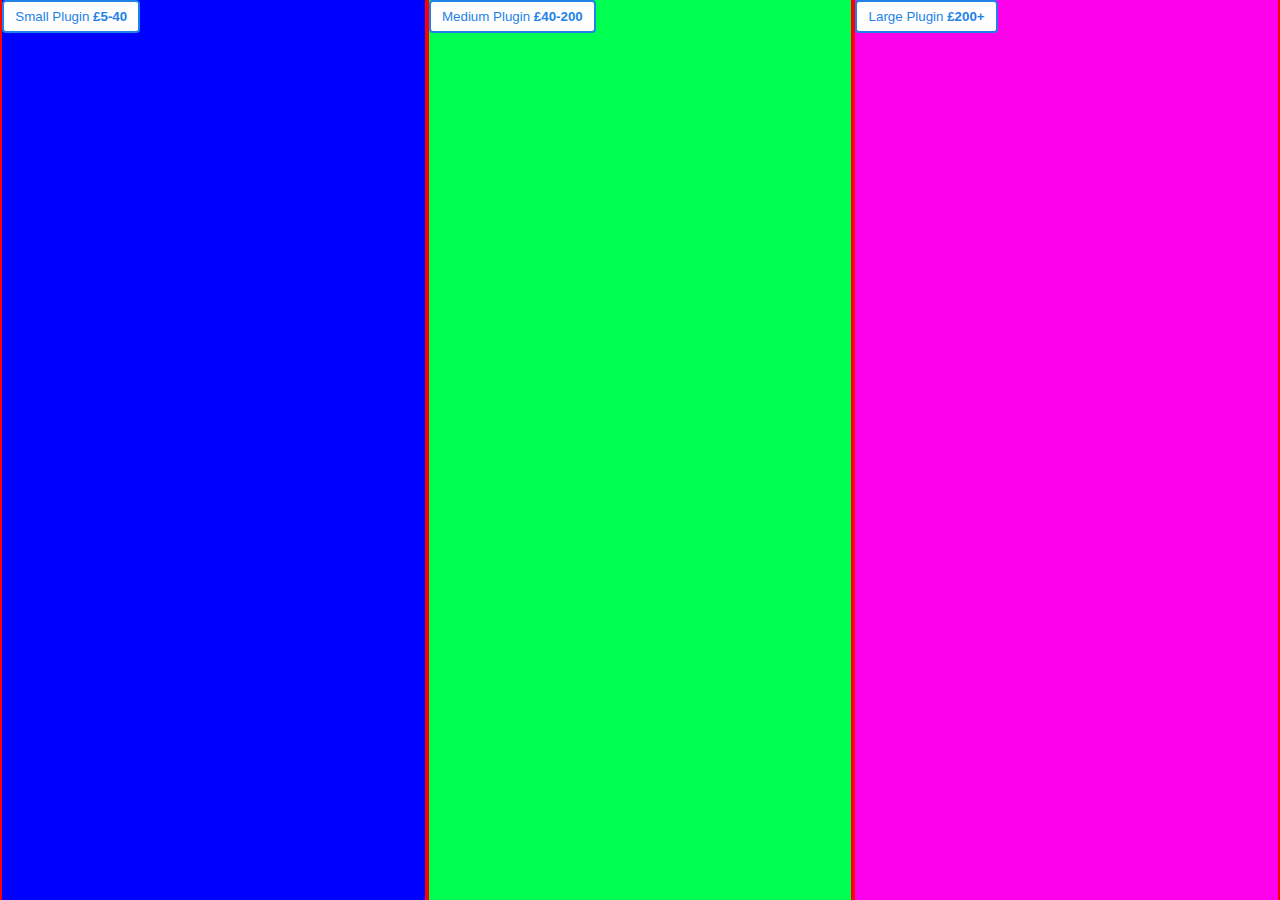
==== pricing.html @ cdca65e0 "Working on pricing.html" ====
<!DOCTYPE html>
<html lang="en">
    <head>
        <meta charset="utf-8">
        <meta name="viewport" content="width=device-width, initial-scale=1">

        <meta property="og:title" content="BackSlash Development" />
        <meta property="og:image" content="https://github.com/BackSlash-Development/backslash-website/blob/main/images/logo/white-blue-solid-logo.png">
        <meta property="og:description" content="A professional development studio based in the United Kingdom & Thailand.">

        <meta name="twitter:title" content="BackSlash Development">
        <meta name="twitter:description" content="A professional development studio based in the United Kingdom & Thailand.">
        <meta name="twitter:image" content="https://github.com/BackSlash-Development/backslash-website/blob/main/images/logo/white-blue-solid-logo.png">
        <meta name="twitter:card" content="summary_large_image">

        <link rel="stylesheet" href="styles/style.css">
        
        

        <title>[BackSlash Development] Pricing</title>
    </head>
    <body>
        <div id="wrapper">
            <div id="leftColumn">
                <button id="purchaseIntended"><a href="#">Small Plugin <bold>£5-40</bold></a></button>
            </div>
            <div id="midColumn">
                <button id="purchaseIntended"><a href="#">Medium Plugin <bold>£40-200</bold></a></button>
            </div>
            <div id="rightColumn">
                <button id="purchaseIntended"><a href="#">Large Plugin <bold>£200+</bold></a></button>
            </div>
        </div>
    </body>
</html>
---- styles/style.css ----
@import url('https://fonts.googleapis.com/css2?family=Montserrat');

body {
    font-family: 'Montserrat', sans-serif;

    /* Temporarily removing highlighting*/
    user-select: none;
    -moz-user-select: none;

    margin: 0 auto;
}

img {
    animation: 3s parralaxHuge;

    user-select: none;
    -moz-user-select: none;
    -webkit-user-drag: none;
    -webkit-user-select: none;
    -ms-user-select: none;
}

/* Change highlight colour in the future */
::selection, ::-moz-selection {}

#center {
    position: absolute;
    left: 50%;
    top: 50%;
    -webkit-transform: translate(-50%, -50%);
    transform: translate(-50%, -50%);

    text-align: center;
}

h1 {
    animation: 3s parralaxLong;

    font-size: 3rem;
    font-weight: 700;
    line-height: 2.6rem;
}

p {
    position: relative;
    animation: 3s parralaxShort;

    top: -20px;
    font-size: 1.2rem;
}

#purchaseIntended {
    border-radius: 0.25rem;
    padding: 0.45rem 0.7rem;
    background: white;
    border: 2px solid #1E82E9;

    text-align: center;
}

a {
    text-decoration: none;
    color: #1E82E9;
    font-weight: 500;
}

#wrapper {
    width: 100vw;
    height: 100vh;
    background: red;

    display: flex;
}

#leftColumn {
    background: blue;
    display: inline-block;
    width: 33vw;
    height: 100vh;

    
    margin: 0 auto;
    padding: 0;
}

#midColumn {
    background: rgb(0, 255, 81);
    display: inline-block;
    width: 33vw;
    height: 100vh;

    margin: 0 auto;
    padding: 0;
}

#rightColumn {
    background: rgb(255, 0, 234);
    display: inline-block;
    width: 33vw;
    height: 100vh;

    margin: 0 auto;
    padding: 0;
}

#aUnderline {
    text-decoration: underline;
}

bold {
    font-weight: 900;
}

@keyframes parralaxHuge {
    0% {
        opacity: 0;
        transform: translateY(-12rem);
    }
    100% {
        opacity: 1;
        transform: translateY(0);
    }
}

@keyframes parralaxLong {
    0% {
        opacity: 0.05;
        transform: translateY(-10rem);
    }
    100% {
        opacity: 1;
        transform: translateY(0);
    }
}

@keyframes parralaxShort {
    0% {
        opacity: 0;
        transform: translateY(-12rem);
    }
    30% {
        opacity: 0;
    }
    50% {
        opacity: 0.1;
    }
    100% {
        opacity: 1;
        transform: translateY(0);
    }
}
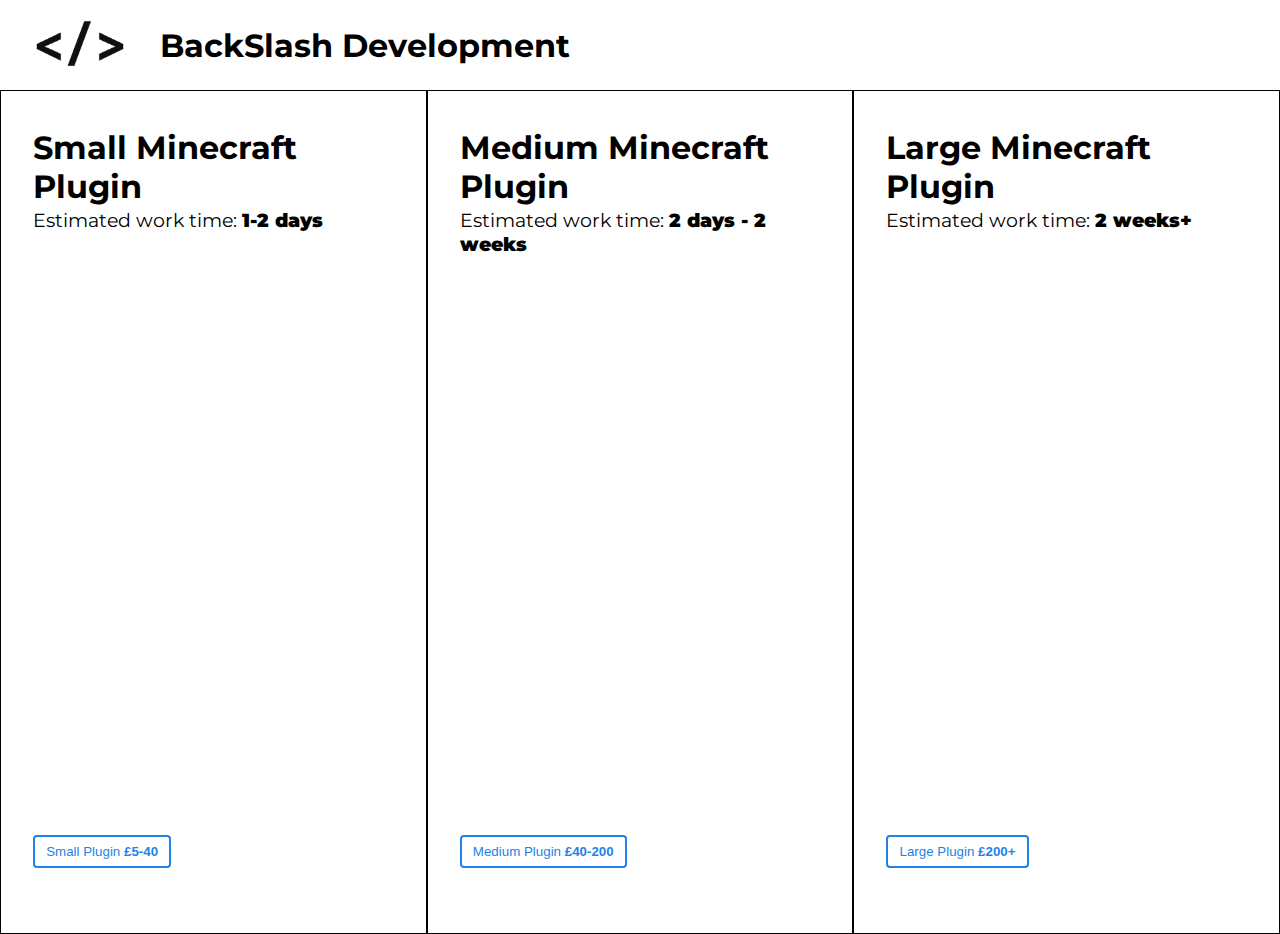
==== commit 066ca003: "Working on pricing page" ====
--- a/pricing.html
+++ b/pricing.html
@@ -20,14 +20,24 @@
         <title>[BackSlash Development] Pricing</title>
     </head>
     <body>
+        <div id="navRow">
+            <img id="navRowIMG" src="images/logo/black-transparent-logo.png" alt="BackSlash Logo" style="width:100px;height:66.666667px;">
+            <h1 id="navRowH1">BackSlash Development</h1>
+        </div>
         <div id="wrapper">
             <div id="leftColumn">
+                <h1>Small Minecraft Plugin</h1>
+                <p>Estimated work time: <bold>1-2 days</bold></p>
                 <button id="purchaseIntended"><a href="#">Small Plugin <bold>£5-40</bold></a></button>
             </div>
             <div id="midColumn">
+                <h1>Medium Minecraft Plugin</h1>
+                <p>Estimated work time: <bold>2 days - 2 weeks</bold></p>
                 <button id="purchaseIntended"><a href="#">Medium Plugin <bold>£40-200</bold></a></button>
             </div>
             <div id="rightColumn">
+                <h1>Large Minecraft Plugin</h1>
+                <p>Estimated work time: <bold>2 weeks+</bold></p>
                 <button id="purchaseIntended"><a href="#">Large Plugin <bold>£200+</bold></a></button>
             </div>
         </div>
--- a/styles/style.css
+++ b/styles/style.css
@@ -1,4 +1,8 @@
 @import url('https://fonts.googleapis.com/css2?family=Montserrat');
+
+html {
+    overflow: hidden;
+}
 
 body {
     font-family: 'Montserrat', sans-serif;
@@ -10,7 +14,7 @@
     margin: 0 auto;
 }
 
-img {
+#img {
     animation: 3s parralaxHuge;
 
     user-select: none;
@@ -33,7 +37,7 @@
     text-align: center;
 }
 
-h1 {
+#mainH1 {
     animation: 3s parralaxLong;
 
     font-size: 3rem;
@@ -50,12 +54,17 @@
 }
 
 #purchaseIntended {
+    animation: 3s fadeIn;
+
     border-radius: 0.25rem;
     padding: 0.45rem 0.7rem;
     background: white;
     border: 2px solid #1E82E9;
 
     text-align: center;
+    
+    position: absolute;
+    bottom: 2rem;
 }
 
 a {
@@ -66,41 +75,67 @@
 
 #wrapper {
     width: 100vw;
-    height: 100vh;
-    background: red;
+    height: 80vh;
+    background: white;
 
     display: flex;
 }
 
 #leftColumn {
-    background: blue;
+    background: white;
     display: inline-block;
     width: 33vw;
-    height: 100vh;
+    height: 90vh;
 
-    
     margin: 0 auto;
-    padding: 0;
+    padding: 1rem 2rem;
+
+    border: 1px solid black;
 }
 
 #midColumn {
-    background: rgb(0, 255, 81);
+    background: white;
     display: inline-block;
     width: 33vw;
-    height: 100vh;
+    height: 90vh;
 
     margin: 0 auto;
-    padding: 0;
+    padding: 1rem 2rem;
+
+    border: 1px solid black;
 }
 
 #rightColumn {
-    background: rgb(255, 0, 234);
+    background: white;
     display: inline-block;
     width: 33vw;
-    height: 100vh;
+    height: 90vh;
 
     margin: 0 auto;
-    padding: 0;
+    padding: 1rem 2rem;
+
+    border: 1px solid black;
+}
+
+#navRow {
+    width: 100vw;
+    height: 10vh;
+
+    display: inline-block;
+    bottom: 0;
+}
+
+#navRowH1 {
+    position: relative;
+    top: 5px;
+    left: 60px;
+}
+
+#navRowIMG {
+    position: relative;
+    top: 10px;
+    left: 30px;
+    float: left;
 }
 
 #aUnderline {
@@ -109,6 +144,15 @@
 
 bold {
     font-weight: 900;
+}
+
+@keyframes fadeIn{
+    0% {
+        opacity: 0;
+    }
+    100% {
+        opacity: 1;
+    }
 }
 
 @keyframes parralaxHuge {
